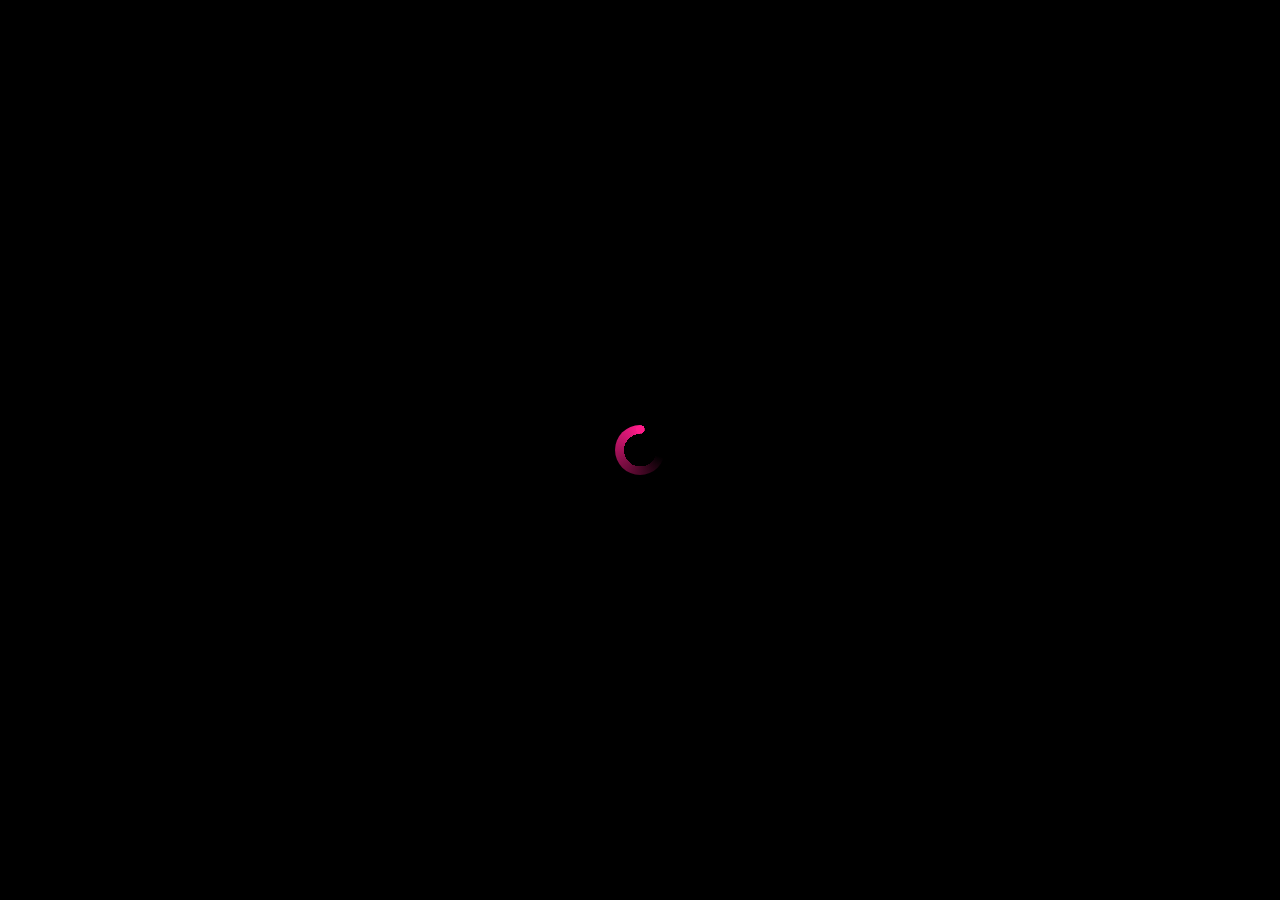
==== index.html @ f32b33b7 "Add loader" ====
<!doctype html>
<html lang="en">
	<head>
		<meta charset="UTF-8" />
		<meta name="viewport"
			  content="width=device-width, user-scalable=no, initial-scale=1.0, maximum-scale=1.0, minimum-scale=1.0" />
		<meta http-equiv="X-UA-Compatible" content="ie=edge" />
		<title>Glamlabs</title>
		<link rel="stylesheet" href="index.css" />
	</head>
	<body>
		<div class="loader"></div>
	</body>
</html>
---- index.css ----
@import 'src/css/reset.css';
@import 'src/css/colors.css';
@import 'src/css/global.css';
@import 'src/css/loader.css';
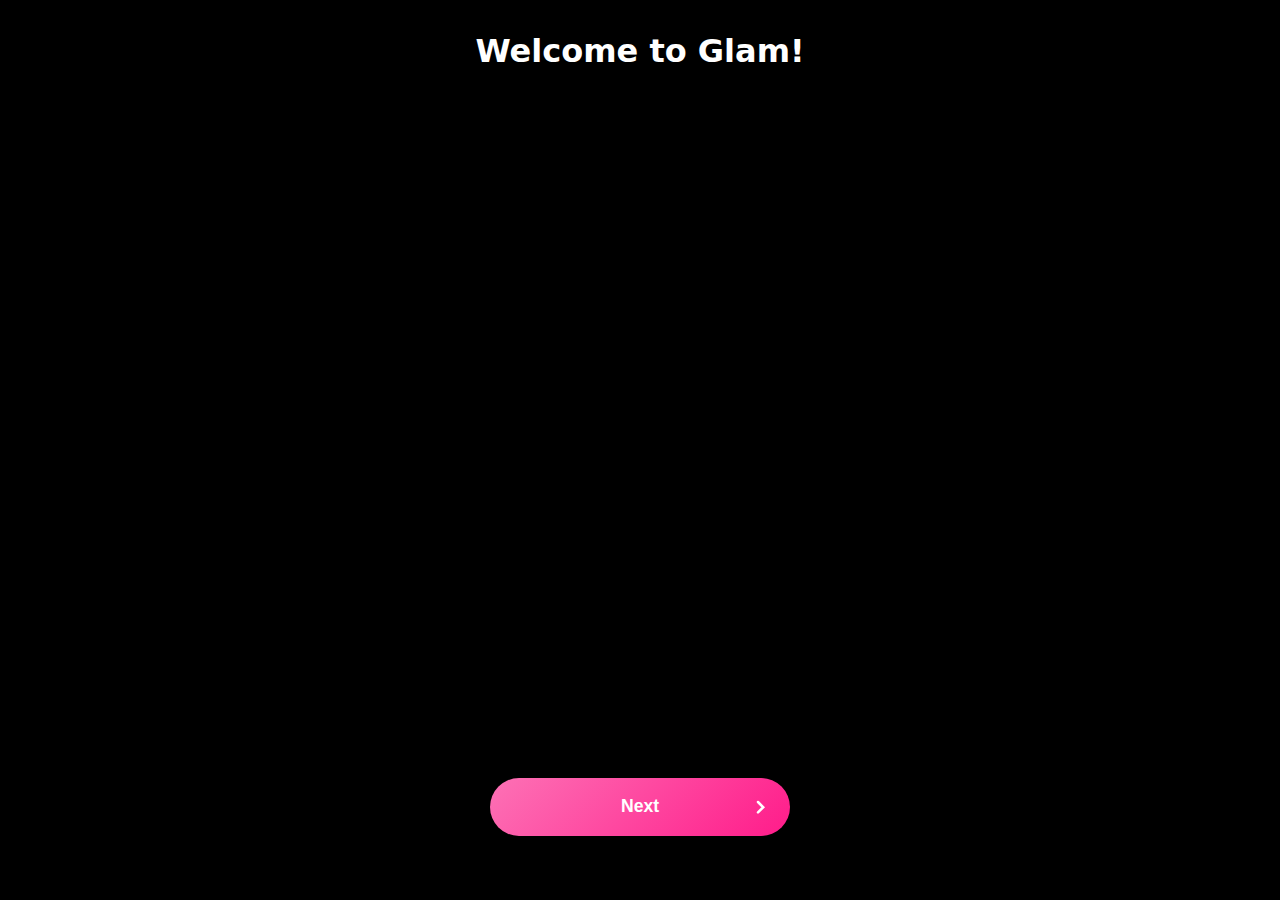
==== commit 3994349f: "Add favicon / style page" ====
--- a/index.html
+++ b/index.html
@@ -6,9 +6,16 @@
 			  content="width=device-width, user-scalable=no, initial-scale=1.0, maximum-scale=1.0, minimum-scale=1.0" />
 		<meta http-equiv="X-UA-Compatible" content="ie=edge" />
 		<title>Glamlabs</title>
+		<link rel="shortcut icon" href="src/assets/images/favicon/favicon.avif" type="image/x-icon">
 		<link rel="stylesheet" href="index.css" />
+		<script src="index.js" type="module"></script>
 	</head>
 	<body>
 		<div class="loader"></div>
+		<div class="page">
+			<p class="heading">Welcome to Glam!</p>
+			<video class="video" autoplay loop muted src="./src/assets/videos/first.mp4" poster="https://s3.amazonaws.com/cdn.getglam.app/content/paywalls/240515_web2web_video1_v04.jpg"></video>
+			<button class="next">Next</button>
+		</div>
 	</body>
 </html>--- a/index.css
+++ b/index.css
@@ -2,3 +2,4 @@
 @import 'src/css/colors.css';
 @import 'src/css/global.css';
 @import 'src/css/loader.css';
+@import 'src/css/page.css';
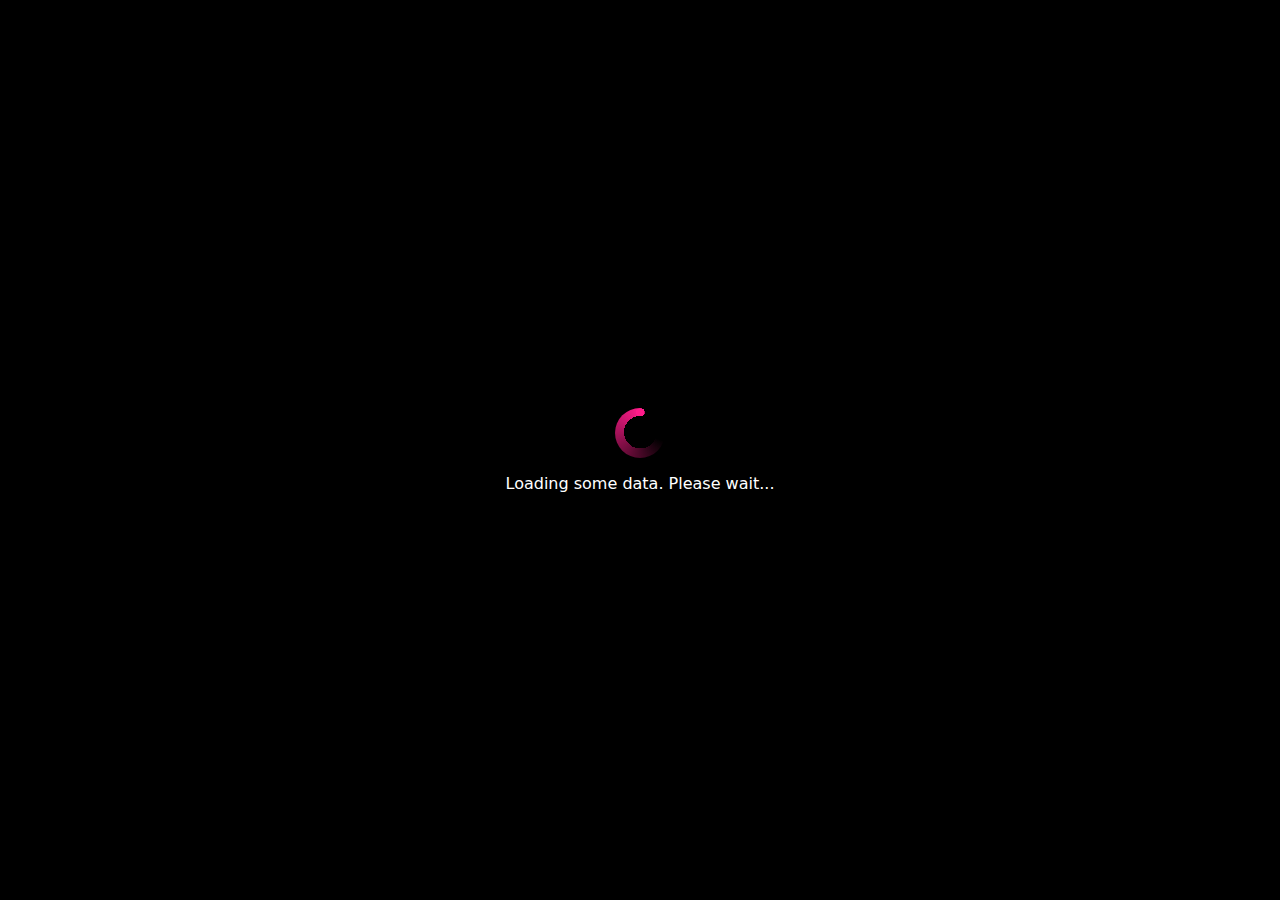
==== commit c5f6ec7f: "Add several pages / optimizations" ====
--- a/index.html
+++ b/index.html
@@ -3,19 +3,27 @@
 	<head>
 		<meta charset="UTF-8" />
 		<meta name="viewport"
-			  content="width=device-width, user-scalable=no, initial-scale=1.0, maximum-scale=1.0, minimum-scale=1.0" />
+			  content="width=device-width, initial-scale=1.0, maximum-scale=5.0, minimum-scale=1.0" />
 		<meta http-equiv="X-UA-Compatible" content="ie=edge" />
+		<meta name="description" content="Presentation of product">
 		<title>Glamlabs</title>
 		<link rel="shortcut icon" href="src/assets/images/favicon/favicon.avif" type="image/x-icon">
+
+		<link rel="preload" href="./src/css/colors.css" as="style"/>
+		<link rel="preload" href="./src/css/global.css" as="style"/>
+		<link rel="preload" href="./src/css/loader.css" as="style"/>
+		<link rel="preload" href="./src/css/page.css" as="style"/>
+		<link rel="preload" href="./src/css/pages.css" as="style"/>
+		<link rel="preload" href="./src/css/reset.css" as="style"/>
+
 		<link rel="stylesheet" href="index.css" />
-		<script src="index.js" type="module"></script>
+
+		<script async src="index.js" type="module"></script>
 	</head>
 	<body>
-		<div class="loader"></div>
-		<div class="page">
-			<p class="heading">Welcome to Glam!</p>
-			<video class="video" autoplay loop muted src="./src/assets/videos/first.mp4" poster="https://s3.amazonaws.com/cdn.getglam.app/content/paywalls/240515_web2web_video1_v04.jpg"></video>
-			<button class="next">Next</button>
+		<div class="loader">
+			<p>Loading some data. Please wait...</p>
 		</div>
+		<div class="pages"></div>
 	</body>
 </html>--- a/src/css/colors.css
+++ b/src/css/colors.css
@@ -0,0 +1,4 @@
+:root {
+	--bg-color: black;
+	--text-color: white;
+}--- a/src/css/global.css
+++ b/src/css/global.css
@@ -0,0 +1,11 @@
+html,
+body {
+	height: 100%;
+	overflow: hidden;
+}
+
+body {
+	background-color: var(--bg-color);
+
+	font-family: system-ui, -apple-system, BlinkMacSystemFont, 'Segoe UI', Roboto, Oxygen, Ubuntu, Cantarell, 'Fira Sans', 'Droid Sans', 'Helvetica Neue', sans-serif;
+}--- a/src/css/loader.css
+++ b/src/css/loader.css
@@ -0,0 +1,57 @@
+.loader {
+	display: flex;
+	flex-direction: column;
+	justify-content: center;
+	align-items: center;
+	gap: 16px;
+
+	width: 100vw;
+	height: 100vh;
+
+	position: absolute;
+	top: 0;
+	left: 0;
+
+	color: var(--text-color);
+	background-color: var(--bg-color);
+
+	z-index: 1;
+}
+
+.loader::before {
+	--size: 50px;
+	--outer-size: 100%;
+	--inner-size: 65%;
+	--border-width: calc((var(--outer-size) - var(--inner-size)) / 2);
+	--radius: 70.71%; /* 100% / sqrt(2) */
+	--color: #ff1c8a;
+
+	content: '';
+
+	width: var(--size);
+	aspect-ratio: 1;
+
+	border-radius: 50%;
+
+	background-image:
+			radial-gradient(var(--bg-color) var(--radius), transparent var(--radius)),
+			conic-gradient(transparent 30%, var(--color)),
+			radial-gradient(var(--color) var(--radius), transparent var(--radius));
+	background-position: center, center, top;
+	background-repeat: no-repeat;
+	background-size:
+			var(--inner-size) var(--inner-size),
+			var(--outer-size) var(--outer-size),
+			var(--border-width) var(--border-width);
+
+	animation: rotate 1s infinite linear;
+}
+
+@keyframes rotate {
+	from {
+		transform: rotate(0deg);
+	}
+	to {
+		transform: rotate(360deg);
+	}
+}--- a/src/css/page.css
+++ b/src/css/page.css
@@ -0,0 +1,83 @@
+.page {
+	display: flex;
+	justify-content: center;
+
+	width: 100vw;
+	height: 100vh;
+}
+
+.page > .content {
+	--vertical-padding: 32px;
+
+	display: flex;
+	flex-direction: column;
+	justify-content: center;
+	align-items: center;
+
+	width: min(100%, 500px);
+	height: 100vh;
+
+	position: relative;
+
+	color: var(--text-color);
+}
+
+.page > .content > .title {
+	width: 100%;
+
+	position: absolute;
+	top: var(--vertical-padding);
+	left: 50%;
+	transform: translateX(-50%);
+
+	font-size: 2rem;
+	font-weight: 700;
+	line-height: 38px;
+	text-align: center;
+}
+
+.page > .content > .video {
+	width: 100%;
+	height: 100%;
+	object-fit: cover;
+}
+
+.page > .content > button {
+	--padding: 20px;
+	--animation-duration: .5s;
+
+	display: flex;
+	justify-content: center;
+	align-items: center;
+
+	width: min(100%, 300px);
+	padding: var(--padding);
+
+	position: absolute;
+	bottom: calc(var(--vertical-padding) * 2);
+	left: 50%;
+	transform: translateX(-50%);
+
+	color: var(--text-color);
+	background-image: linear-gradient(135deg, #fd71b5, #ff1c8a);
+
+	border-radius: 30px;
+	font-size: 1.1rem;
+	font-weight: 700;
+	line-height: 1;
+}
+
+.page > .content > .next::before {
+	content: '';
+
+	width: 14px;
+	height: 14px;
+
+	position: absolute;
+	top: 50%;
+	transform: translateY(-50%);
+	right: var(--padding);
+
+	/*background-image: url('[data-uri]');*/
+	background-repeat: no-repeat;
+}--- a/src/css/pages.css
+++ b/src/css/pages.css
@@ -0,0 +1,8 @@
+@import 'page.css';
+
+.pages {
+	display: flex;
+	width: fit-content;
+
+	transition: transform 1s ease-out;
+}--- a/index.css
+++ b/index.css
@@ -2,4 +2,4 @@
 @import 'src/css/colors.css';
 @import 'src/css/global.css';
 @import 'src/css/loader.css';
-@import 'src/css/page.css';
+@import 'src/css/pages.css';
